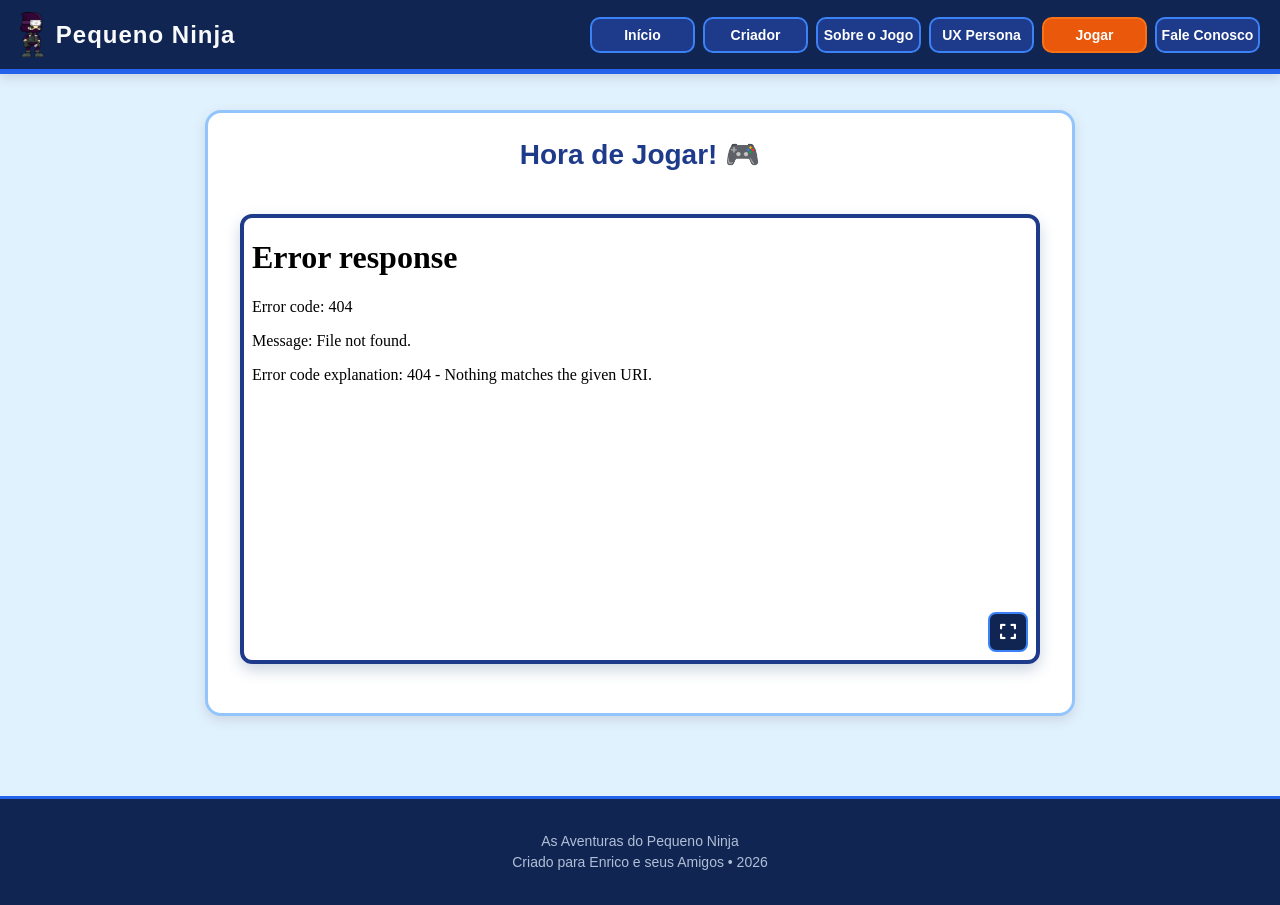
==== jogar.html @ 8312e9fa "Add files via upload" ====
<!DOCTYPE html>
<html lang="pt-BR">
<head>
  <meta charset="UTF-8">
  <meta name="viewport" content="width=device-width, initial-scale=1.0">
  <title>Jogar - Pequeno Ninja</title>
  <link rel="stylesheet" href="https://cdnjs.cloudflare.com/ajax/libs/font-awesome/6.5.1/css/all.min.css">
  <link rel="stylesheet" href="style.css">
</head>
<body>

  <header>
    <div class="logo">
      <img src="Imagens/NinjaJogo.png" alt="Ninja do Jogo" class="icone-logo">
      <h1>Pequeno Ninja</h1>
    </div>

    <a href="javascript:mostrarmenu()" class="menu">
      <i class="fa-solid fa-bars"></i>
    </a>

    <nav>
      <ul>
        <li><a href="index.html">Início</a></li>
        <li><a href="criador.html">Criador</a></li>
        <li><a href="sobre.html">Sobre o Jogo</a></li>
        <li><a href="ux.html">UX Persona</a></li>
        <li><a href="jogar.html" class="ativo">Jogar</a></li>
        <li><a href="contato.html">Fale Conosco</a></li>
      </ul>
    </nav>
  </header>

  <main>
    <section>
      <h2>Hora de Jogar! 🎮</h2>
      
      <div class="caixa-jogo" style="text-align: center; margin: 20px 0; position: relative; display: inline-block; max-width: 100%;">
        <button id="btnTelaCheia" onclick="entrarTelaCheia()" style="position: absolute; bottom: 12px; right: 12px; background: #112553; color: #fff; border: 2px solid #3b82f6; border-radius: 8px; width: 40px; height: 40px; cursor: pointer; font-size: 18px; display: flex; align-items: center; justify-content: center; transition: all 0.2s ease; z-index: 10;">
          <i class="fa-solid fa-expand"></i>
        </button>
        <iframe 
         id="iframeJogo"
         src="jogo/AventurasNinja/index.html" 
        width="800" 
        height="450" 
        style="border: 4px solid #1e3a8a; border-radius: 12px; box-shadow: 0 6px 15px #cbd5e1; max-width: 100%; display: block; margin: 0 auto;"
        allow="autoplay; fullscreen"
        allowfullscreen>
        </iframe>
      </div>
    </section>
  </main>

  <footer>
    <p>As Aventuras do Pequeno Ninja<br>Criado para Enrico e seus Amigos • 2026</p>
  </footer>

  <script>
    function mostrarmenu() {
      document.querySelector("header nav").classList.toggle("mostrar");
    }

    function entrarTelaCheia() {
      const iframe = document.getElementById("iframeJogo");

      if (iframe.requestFullscreen) {
        iframe.requestFullscreen();
      } else if (iframe.webkitRequestFullscreen) {
        iframe.webkitRequestFullscreen();
      } else if (iframe.msRequestFullscreen) {
        iframe.msRequestFullscreen();
      }
    }
  </script>

</body>
</html>
---- style.css ----
* {
  box-sizing: border-box;
}

html {
  height: 100%;
}

body {
  font-family: 'Comic Sans MS', 'Arial', sans-serif;
  background-color: #e0f2fe;
  color: #1e293b;
  margin: 0;
  padding: 0;
  text-align: center;
  min-height: 100vh;
  display: flex;
  flex-direction: column;
}

header {
  position: fixed;
  top: 0;
  left: 0;
  right: 0;
  z-index: 1000;
  background-color: #112553;
  padding: 12px 20px;
  display: flex;
  justify-content: space-between;
  align-items: center;
  border-bottom: 5px solid #2563eb;
  box-shadow: 0 4px 10px #cbd5e1;
}

.logo {
  display: flex;
  align-items: center;
  gap: 12px;
}

.icone-logo {
  height: 45px;
  width: auto;
}

header h1 {
  margin: 0;
  color: #f8fafc;
  font-size: 24px;
  letter-spacing: 1px;
}

nav ul {
  list-style: none;
  padding: 0;
  margin: 0;
  display: flex;
  gap: 8px;
}

nav ul li a {
  display: inline-block;
  width: 105px;
  text-align: center;
  box-sizing: border-box;
  color: #fff;
  text-decoration: none;
  font-weight: bold;
  font-size: 14px;
  background-color: #1e3a8a;
  padding: 8px 0;
  border-radius: 10px;
  border: 2px solid #3b82f6;
  transition: all 0.2s ease;
}

nav ul li a:hover, nav ul li a.ativo {
  background-color: #ea580c;
  border-color: #f97316;
}

.banner {
  margin-top: 100px;
  background-color: #1e3a8a;
  color: #fff;
  padding: 35px 20px;
  display: flex;
  align-items: center;
  justify-content: space-around;
  gap: 30px;
  flex-wrap: wrap;
  border-bottom: 5px solid #ea580c;
  max-width: 900px;
  margin-left: auto;
  margin-right: auto;
  width: 100%;
  border-radius: 0 0 16px 16px;
}

.conteudo-banner {
  max-width: 420px;
  text-align: center;
}

.banner h2 {
  font-size: 32px;
  margin-bottom: 10px;
  color: #fbbf24;
}

.banner p {
  font-size: 20px;
  color: #f1f5f9;
}

.imagem-banner img {
  width: 100%;
  max-width: 380px;
  border-radius: 15px;
  border: 4px solid #fbbf24;
  box-shadow: 0 8px 15px #94a3b8;
}

.botao-jogar {
  display: inline-block;
  background-color: #ea580c;
  color: #fff;
  padding: 14px 28px;
  text-decoration: none;
  font-weight: bold;
  font-size: 20px;
  border-radius: 12px;
  margin-top: 15px;
  border: 2px solid #ffed4a;
  box-shadow: 0 5px 0 #9a3412;
}

.botao-jogar:hover {
  background-color: #c2410c;
  box-shadow: 0 3px 0 #9a3412;
}

main {
  max-width: 900px;
  margin: 110px auto 40px auto;
  padding: 0 15px;
  flex: 1;
  width: 100%;
}

.banner + main {
  margin-top: 30px;
}

section {
  margin-bottom: 40px;
  background-color: #fff;
  padding: 25px;
  border-radius: 16px;
  border: 3px solid #93c5fd;
  box-shadow: 0 4px 12px #cbd5e1;
}

h2 {
  color: #1e3a8a;
  font-size: 28px;
  margin-top: 0;
}

.descricao-sobre {
  font-size: 18px;
  line-height: 1.6;
  color: #334155;
}

.historia-criador {
  text-align: left;
  max-width: 750px;
  margin: 0 auto;
}

.foto-criador {
  width: 100%;
  max-width: 480px;
  height: 480px;
  object-fit: cover;
  object-position: center 65%;
  border-radius: 15px;
  border: 4px solid #1e3a8a;
  box-shadow: 0 6px 15px #cbd5e1;
  display: inline-block;
}

.destaque-criador {
  font-size: 20px;
  font-style: italic;
  color: #0369a1;
  border-left: 4px solid #ea580c;
  padding-left: 15px;
  margin-bottom: 25px;
}

.galeria-fases {
  display: flex;
  gap: 20px;
  justify-content: center;
  margin-top: 20px;
  flex-wrap: wrap;
}

.cartao-fase {
  background-color: #f0fdf4;
  border: 3px solid #16a34a;
  border-radius: 12px;
  padding: 15px;
  width: 260px;
}

.cartao-fase img {
  height: 100px;
  object-fit: contain;
}

.cartao-fase h3 {
  color: #15803d;
  margin-bottom: 8px;
}

.quadro-incentivo {
  margin-top: 30px;
  background-color: #f0f9ff;
  padding: 20px;
  border-radius: 12px;
  border: 2px dashed #0284c7;
}

.quadro-incentivo h3 {
  color: #0369a1;
  margin-top: 0;
}

.imagens-incentivo {
  display: flex;
  gap: 15px;
  justify-content: center;
  flex-wrap: wrap;
  margin-top: 15px;
}

.item-incentivo img {
  width: 160px;
  height: 110px;
  object-fit: cover;
  border-radius: 8px;
  border: 3px solid #0284c7;
}

.item-incentivo p {
  font-weight: bold;
  color: #0369a1;
  margin-top: 5px;
}

.caixa-jogo {
  position: relative;
  display: inline-block;
  max-width: 100%;
  margin: 20px 0;
  text-align: center;
}

.caixa-jogo iframe {
  width: 800px;
  max-width: 100%;
  height: 450px;
  border: 4px solid #1e3a8a;
  border-radius: 12px;
  box-shadow: 0 6px 15px #cbd5e1;
  display: block;
  margin: 0 auto;
}

#btnTelaCheia {
  position: absolute;
  bottom: 12px;
  right: 12px;
  background-color: #112553;
  color: #fff;
  border: 2px solid #3b82f6;
  border-radius: 8px;
  width: 40px;
  height: 40px;
  cursor: pointer;
  font-size: 18px;
  display: flex;
  align-items: center;
  justify-content: center;
  transition: all 0.2s ease;
  z-index: 10;
}

#btnTelaCheia:hover {
  background-color: #ea580c;
  border-color: #f97316;
}

.container-contato {
  max-width: 600px;
  margin: 30px auto;
  padding: 20px;
}

#formContato {
  display: flex;
  flex-direction: column;
  gap: 15px;
  margin-top: 20px;
  text-align: left;
}

#formContato label {
  display: block;
  font-weight: bold;
  margin-bottom: 5px;
  color: #1e293b;
}

#formContato input, #formContato textarea {
  width: 100%;
  padding: 10px;
  border-radius: 6px;
  border: 2px solid #94a3b8;
  font-size: 16px;
  font-family: inherit;
}

#formContato input:focus, #formContato textarea:focus {
  border-color: #2563eb;
  outline: none;
}

#formContato button {
  background-color: #16a34a;
  color: white;
  padding: 12px;
  border: none;
  border-radius: 8px;
  font-size: 18px;
  cursor: pointer;
  font-weight: bold;
  margin-top: 10px;
  transition: background-color 0.2s ease;
}

#formContato button:hover {
  background-color: #15803d;
}

footer {
  background-color: #112553;
  color: #b0bfd6;
  padding: 18px;
  font-size: 14px;
  border-top: 3px solid #2563eb;
  text-align: center;
  line-height: 1.5;
}

.menu {
  display: none;
}

@media (max-width: 956px) {
  header nav {
    display: none;
    position: absolute;
    top: 100%;
    left: 0;
    right: 0;
    background-color: #112553;
    padding: 15px;
    border-bottom: 5px solid #2563eb;
  }

  header nav.mostrar {
    display: block;
  }

  header nav ul {
    flex-direction: column;
    align-items: center;
    gap: 10px;
  }

  header nav ul li {
    width: 100%;
  }

  header nav ul li a {
    width: 100%;
    max-width: 250px;
  }

  .menu {
    display: block;
    border: 1px solid #fff;
    padding: 10px 15px;
    color: #fff;
    border-radius: 5px;
  }
}

@media (max-width: 600px) {
  .foto-criador {
    max-width: 100%;
    height: 340px;
    object-position: center 60%;
  }
}

@media (min-width: 601px) and (max-width: 1024px) {
  .foto-criador {
    max-width: 550px;
    height: 420px;
    object-position: center 55%;
  }
}
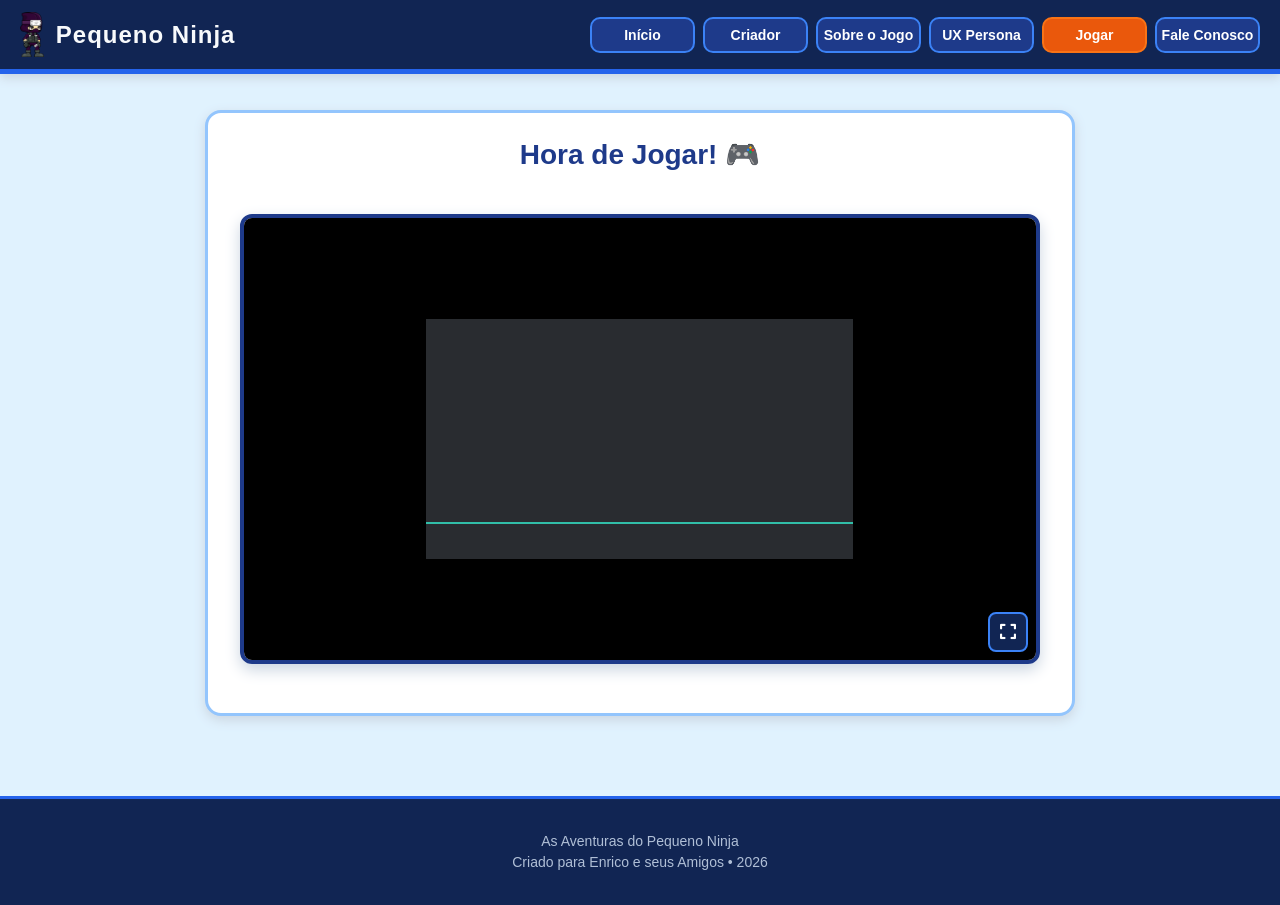
==== commit 29cebef5: "jogar.html" ====
--- a/jogar.html
+++ b/jogar.html
@@ -41,12 +41,12 @@
         </button>
         <iframe 
          id="iframeJogo"
-         src="jogo/AventurasNinja/index.html" 
-        width="800" 
-        height="450" 
-        style="border: 4px solid #1e3a8a; border-radius: 12px; box-shadow: 0 6px 15px #cbd5e1; max-width: 100%; display: block; margin: 0 auto;"
-        allow="autoplay; fullscreen"
-        allowfullscreen>
+          src="Jogo/Aventuras Ninja/index.html" 
+          width="800" 
+          height="450" 
+          style="border: 4px solid #1e3a8a; border-radius: 12px; box-shadow: 0 6px 15px #cbd5e1; max-width: 100%; display: block; margin: 0 auto;"
+          allow="autoplay; fullscreen"
+          allowfullscreen>
         </iframe>
       </div>
     </section>
@@ -75,4 +75,4 @@
   </script>
 
 </body>
-</html>+</html>
--- a/style.css
+++ b/style.css
@@ -1,7 +1,6 @@
 * {
   box-sizing: border-box;
 }
-
 html {
   height: 100%;
 }
@@ -425,4 +424,4 @@
     height: 420px;
     object-position: center 55%;
   }
-}+}
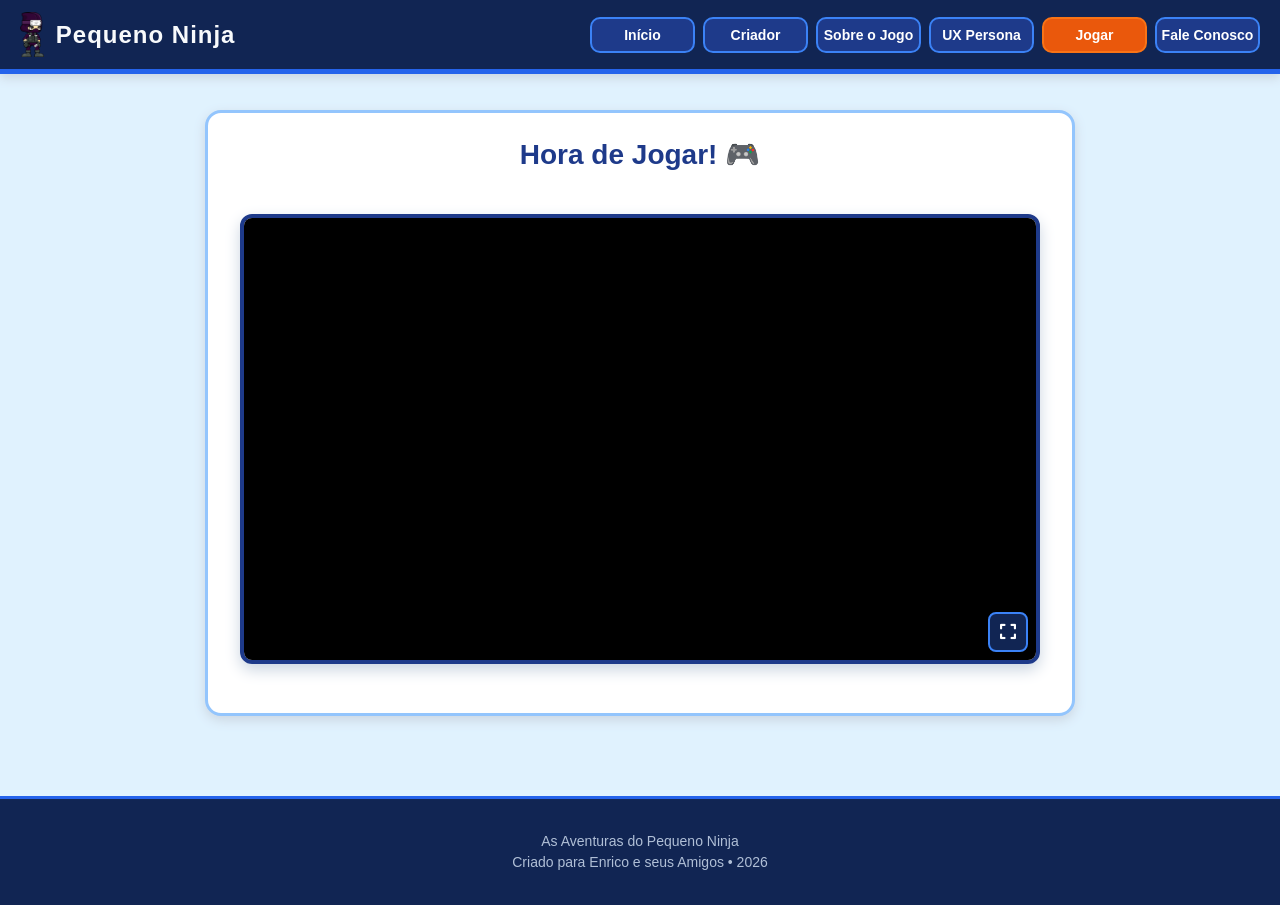
==== commit 5227e45b: "jogar.html" ====
--- a/jogar.html
+++ b/jogar.html
@@ -41,7 +41,7 @@
         </button>
         <iframe 
          id="iframeJogo"
-          src="Jogo/Aventuras Ninja/index.html" 
+          src="jogo/aventurasNinja/index.html" 
           width="800" 
           height="450" 
           style="border: 4px solid #1e3a8a; border-radius: 12px; box-shadow: 0 6px 15px #cbd5e1; max-width: 100%; display: block; margin: 0 auto;"
